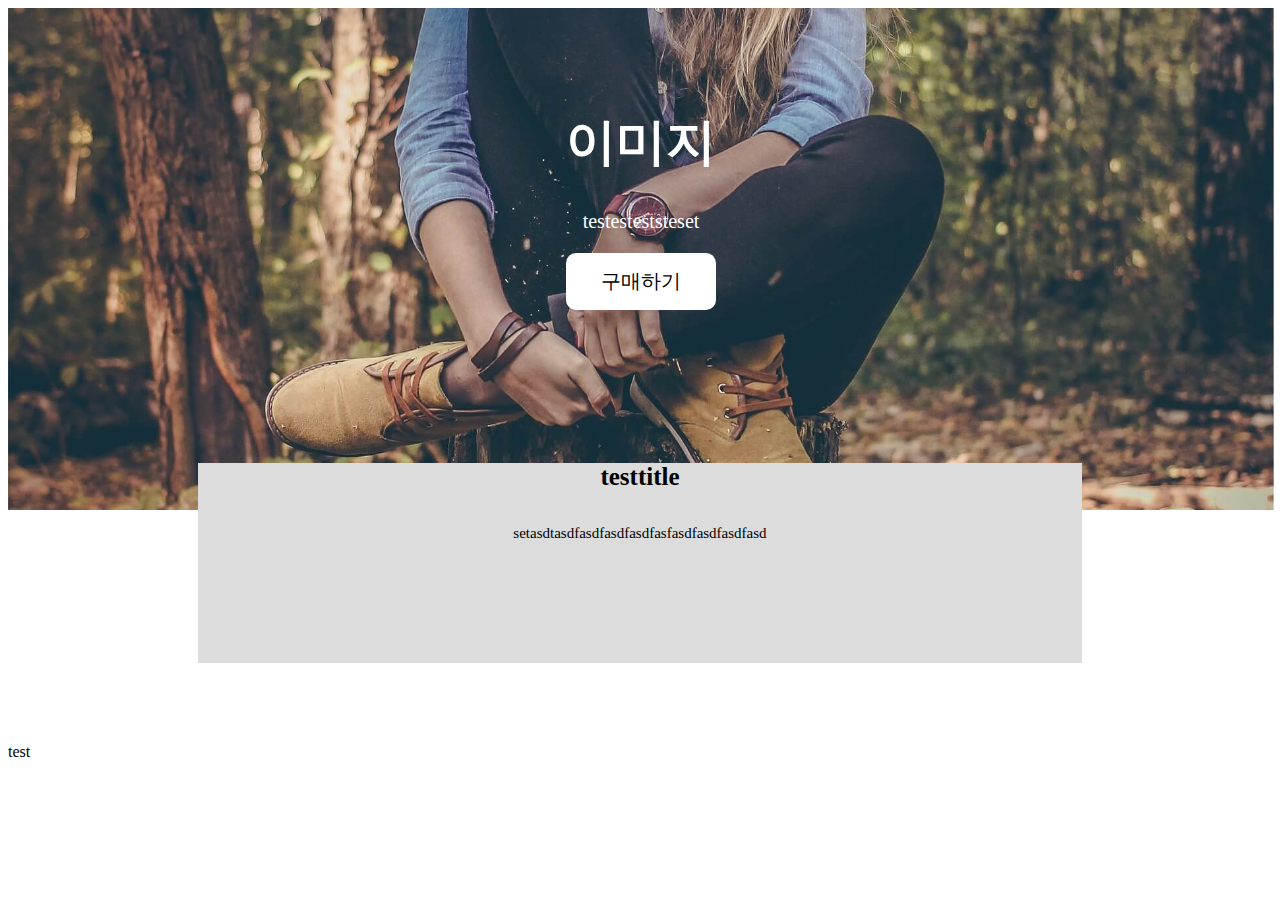
==== layout2.html @ d4d26f7a "twicepractice" ====
<!DOCTYPE html>
<html lang="en">
<head>
    <meta charset="UTF-8">
    <meta http-equiv="X-UA-Compatible" content="IE=edge">
    <meta name="viewport" content="width=device-width, initial-scale=1.0">
    <title>Document</title>
    <link href="/css/layout2.css" rel="stylesheet">
</head>
<body>
    <div class="main-background">
        <h1 class="main-title">이미지</h1>
        <p  class="main-sub">testesteststeset</p>
        <button class="main-button">구매하기</button>
    </div>
    <div class="sub-background">
        <h4>testtitle</h4>
        <p>setasdtasdfasdfasdfasdfasfasdfasdfasdfasd</p>
    </div>
    <div>
        test
    </div>
</body>
</html>
---- css/layout2.css ----
.main-background {
    width: 100%;
    height: 500px;
    background-image: url(/img/shoes.jpg), url(/1.PNG);
    background-size:cover;
    background-repeat: no-repeat;
    background-position: center;
    padding:1px;
}

.main-title {
    margin-top: 100px;
    color: white;
    text-align: center;
    font-size: 50px;
    /*padding-top: 10px;*/
}

.main-background p {
    font-size:  20px;
    color: white;
    text-align: center;

}

.main-background {
    position: relative;
}

.main-button {
    font-size: 20px;
    padding: 15px;
    background-color: white;
    border: none;
    border-radius: 10px;
    position: absolute;
    left: 0px;
    right: 0px;
    margin: auto;
    width: 150px;
}

.sub-background {
    background-color: gainsboro;
    width: 70%;
    max-width: 1000px;
    height: 200px;
    position: relative;
    top: -80px;
    margin: auto;
}

.sub-background h4 {
    font-size: 25px;
    text-align: center;
}

.sub-background p {
    font-size: 15px;
    text-align: center;
}
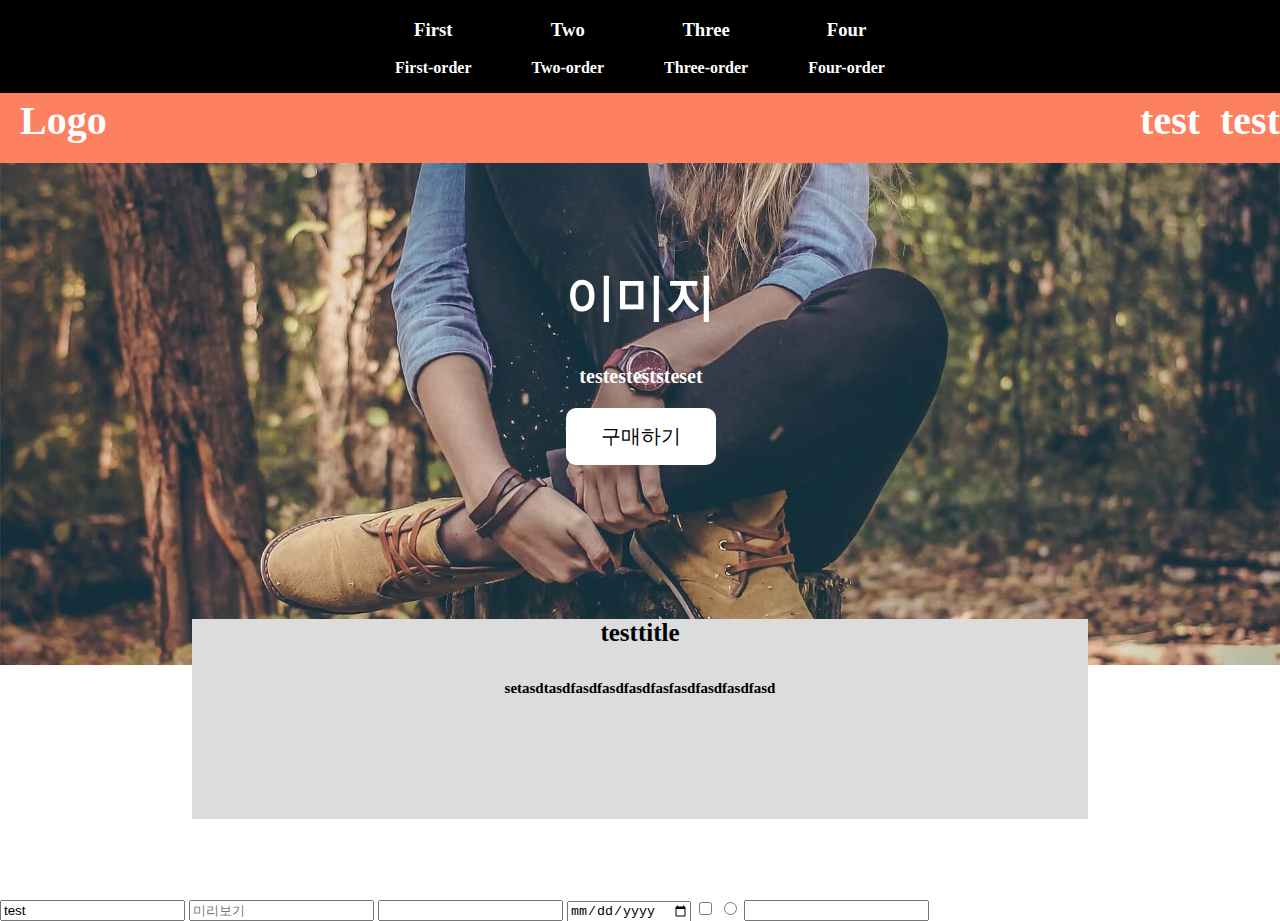
==== commit 243923c6: "tetest" ====
--- a/layout2.html
+++ b/layout2.html
@@ -8,17 +8,47 @@
     <link href="/css/layout2.css" rel="stylesheet">
 </head>
 <body>
+    <nav class="homework">
+        <div>
+            <h3>First</h3>
+            <p>First-order</p>
+        </div>
+        <div>
+            <h3>Two</h3>
+            <p>Two-order</p>
+        </div>
+        <div>
+            <h3>Three</h3>
+            <p>Three-order</p>
+        </div>
+        <div>
+            <h3>Four</h3>
+            <p>Four-order</p>
+        </div>
+    </nav>
+    <nav class="flex-container">
+        <div class="flex-item">Logo</div>
+        <div style="flex-grow: 1;"></div>
+        <div class="flex-item">test</div>
+        <div class="flex-item">test</div>
+    </nav>
     <div class="main-background">
         <h1 class="main-title">이미지</h1>
         <p  class="main-sub">testesteststeset</p>
-        <button class="main-button">구매하기</button>
+        <button class="main-button" onclick="window.open('Concat.html','window_name', 'width=700, height=700, location=no, status=no, scrollbars=yes')">구매하기</button>
     </div>
     <div class="sub-background">
         <h4>testtitle</h4>
         <p>setasdtasdfasdfasdfasdfasfasdfasdfasdfasd</p>
     </div>
-    <div>
-        test
-    </div>
+    <form action="서버경로" method="post">
+        <input type="text" value="test">
+        <input type="password" placeholder="미리보기">
+        <input type="email">
+        <input type="date">
+        <input type="checkbox">
+        <input type="radio">
+        <input type="">
+    </form>
 </body>
 </html>--- a/css/layout2.css
+++ b/css/layout2.css
@@ -1,3 +1,20 @@
+@font-face {
+    font-family: 'Nanum';
+    src: url(/font/NanumSquareR.woff);
+}
+
+@font-face {
+    font-family: 'Nanum';
+    font-weight: 800;
+    src: url(/font/NanumSquareB.woff);
+}
+
+body {
+    font-weight: 800;
+    font-family: 'Nanum';
+    margin : 0px;
+}
+
 .main-background {
     width: 100%;
     height: 500px;
@@ -58,4 +75,42 @@
 .sub-background p {
     font-size: 15px;
     text-align: center;
+}
+
+.flex-container {
+    display: flex;
+    background-color: rgba(253, 107, 70, 0.856);
+    height: 70px;
+}
+
+
+
+.flex-item {
+    color: white;
+    font-size: 40px;
+    margin: 4px 0px 5px 20px;
+}
+
+.homework {
+    background-color: black;
+    color: white;
+    text-align: center;
+    display: flex;
+    justify-content: center;
+}
+
+.homework div {
+    margin: 0px 30px 0px 30px;
+}
+
+@media screen and (max-width: 1200px) {
+
+}
+
+@media screen and (max-width: 768px) {
+
+}
+
+@media screen and (max-width: 576px) {
+
 }